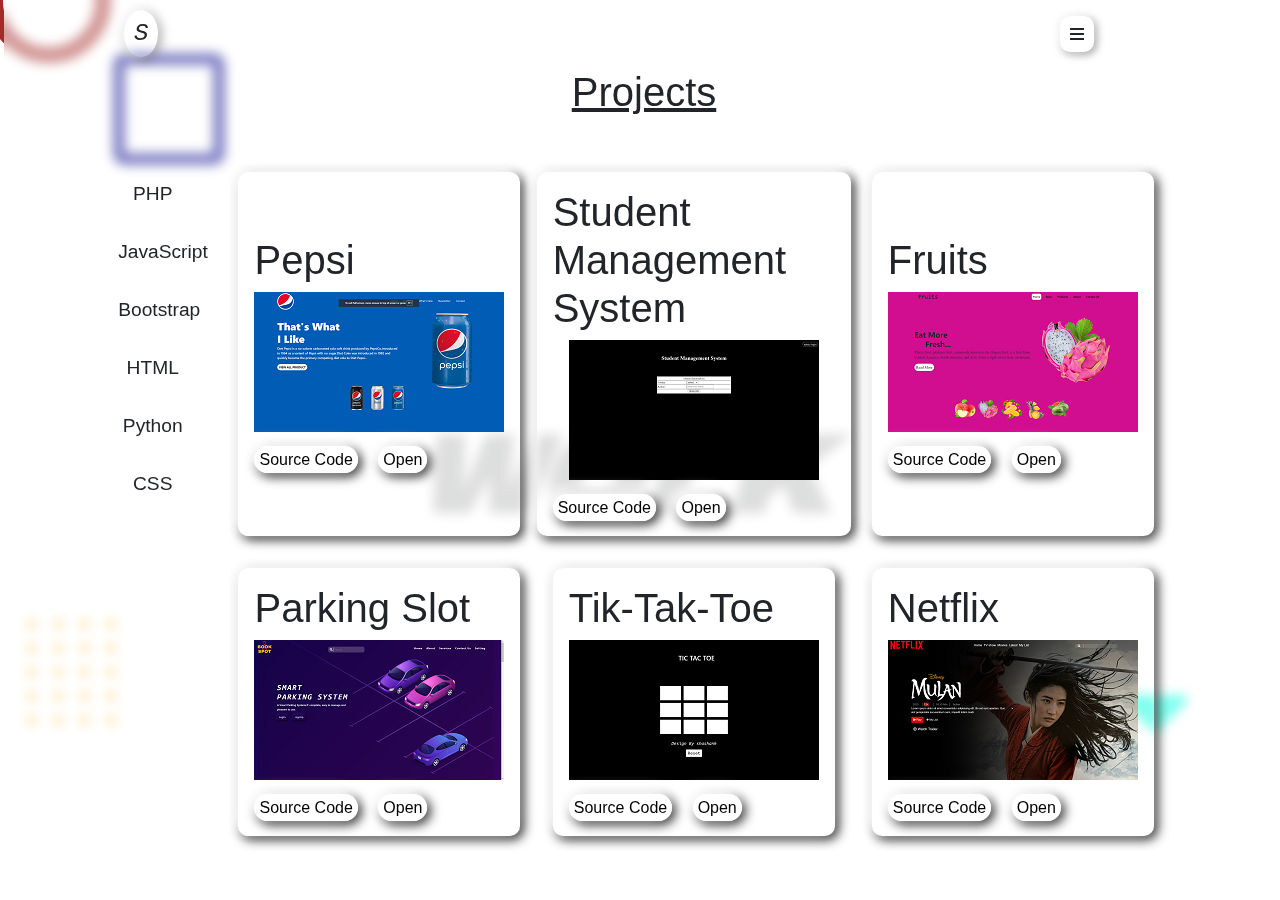
==== index.html @ 0e22748b "web pages editing" ====
<html>
<head>
    <meta charset="UTF-8">
    <meta http-equiv="X-UA-Compatible" content="IE=edge">
    <meta name="viewport" content="width=device-width, initial-scale=1.0">
    <link rel="stylesheet" href="css/all.css" type="text/css">
    <link rel="stylesheet" href="css/bootstrap.css" type="text/css">
    <link rel="stylesheet" href="css/CV.css">
    <title>Document</title>
</head>
<body class="body1" id="body">
    <div class="container-fluid">
        <div class="row Menu" id="Menubar">
            <div id="Menu-itmes">
                <div class="column" id="home"><span>Home</span></div><br>
                <div class="column" id="about"><span>About</span></div><br>
                <div class="column" id="contact"><span>Contact</span></div><br>
                <div class="column" id="portfolio"><span>Web Projects</span></div><br>
                <div class="column" id="services"><span>App Projects</span></div><br>
            </div>
        </div>
        <div class="row back-items">
            <div class="row spinner" id="spinner"><i class="fas fa-circle-notch"></i></div>
            <div class="row square"><i class="far fa-square"></i></i></div>
            <div class="dots">....<br>....<br>....<br>....<br>....<br></div>
            <div class="triangle"><i class="fas fa-caret-down"></i></div>
            <div class="row back-text" >
                <div class="col back-items-value" id="back-text">
                </div>
            </div>
        </div>
        <div class="main" id='main'>
            <div class="row header">
                    <div class="offset-1"></div>
                    <div class="col-1 mr-auto logo"><span>S</span></div>
                    <div class="col-1 Menu-bar"><span><i class="fas fa-bars"></i></span></div>
                    <div class="offset-1"></div>
            </div>
            <div class="row Details">
                <div class="offset-1"></div>
                <div class="col-md-4 img">
                       <div class="profile-img">
                           <img src="img.png" alt="Profile-image">
                       </div>
                </div>
                <div class="offset-md-2"></div>
                <div class="col-md-4 info">
                    <div class="data">
                        <h5>Hello</h5>
                        <h1>I'm Shashank</h1>
                        <h5>Web designer & Developer</h5>
                        <p id="about2"><span>More About Us</span></p><br>
                    </div>
                </div>
                <div class="offset-1"></div>
            </div>
        </div>
        <div class="about-page" id="about-page">
            <div class="row header">
                <div class="offset-1"></div>
                <div class="col-1 mr-auto logo"><span>S</span></div>
                <div class="col-1 Menu-bar"><span><i class="fas fa-bars"></i></span></div>
                <div class="offset-1"></div>
            </div>
            <div class="about-info">
                <h6>Main info</h6>
                <h1>About Me</h1>
            </div>
            <div class="row about-data">
                <div class="offset-1"></div>
                <div class="col-lg-4 img">
                       <div class="profile-img">
                           <img src="img.png" alt="Profile-image">
                       </div>
                       <div class="social-media">
                           <a href="https://www.facebook.com/shashank.saxena.330" target="_blink"><span><i class="fab fa-facebook"></span></i></a>
                           <a href="https://www.instagram.com/shsnk___/" target="_blink"><span><i class="fab fa-instagram"></i></span></a>
                           <a href="https://github.com/shashank-kumar-saxena" target="_blink"><span><i class="fab fa-github"></i></span></a>
                           <a href="https://www.linkedin.com/in/shashank-saxena-bb2161ab/" target="_blink"><span><i class="fab fa-linkedin-in"></i></span></a>
                       </div>
                </div>
                <div class="col-lg-6 info">
                    <div class="data">
                        <h5>
                            Hii! My Name is Shashank Kumar.I am a Web & app developer.
                            I'm basically Belongs to Moradabad and I'm Complete my 10th ,12th
                            for ICSC and ICS board and Complete My Graduation From CCS University
                            and Now I'm currently persuing post-graduation From AKTU University.Thankyou.
                        </h5>
                        <div class="btnclass">
                            <p id="download"><span>Download CV</span></p>
                            <p id="HireBtn"><span>Hire Me</span></p>
                        </div>
                    </div>
                </div>
                <div class="offset-1"></div>
            </div>
            <div class="row skill-edu">
                <div class="option">
                    <div class="skill" id="skill"><span>Skills</span></div>
                    <div class="Education" id="Education"><span>Education</span></div>
                </div>
                <div class="row skill-edu-data">
                    <div class="offset-1"></div>
                    <div class="col">
                    <div class="skill-data" id="skill-data">
                        <div class="html">
                            &nbsp;&nbsp;&nbsp;HTML
                            <div class="progress">
                                <span></span>
                            </div>
                        </div>
                        <div class="css">
                            &nbsp;&nbsp;&nbsp;CSS
                            <div class="progress">
                                <span id='htmlp'></span>
                            </div>
                        </div>
                        <div class="javascript">
                            &nbsp;&nbsp;&nbsp;Javascript
                            <div class="progress">
                                <span></span>
                            </div>
                        </div>
                        <div class="php">
                            &nbsp;&nbsp;&nbsp;PHP
                            <div class="progress">
                                <span></span>
                            </div>
                        </div>
                        <div class="bootstrap">
                            &nbsp;&nbsp;&nbsp;bootstrap
                            <div class="progress">
                                <span></span>
                            </div>
                        </div>
                        <div class="java">
                            &nbsp;&nbsp;&nbsp;Java
                            <div class="progress">
                                <span></span>
                            </div>
                        </div>
                        <div class="python">
                            &nbsp;&nbsp;&nbsp;python
                            <div class="progress">
                                <span></span>
                            </div></div>
                    </div>
                    <div class="edu-data" id="edu-data">
                        <div class="icsc">
                            <h6>
                                2014-2015
                            </h6>
                            <h3>Secondary School Certificate</h3>
                            <h5>Board:Indian Certificate of Secondary Education(ICSC)</h5>
                            <h5>School:Maharaja Agarsen Public School</h5>
                            <h5>City:Moradabad(244001)</h5>
                        </div>
                        <div class="empty"> </div>
                        <div class="empty"> </div>
                        <div class="isc">
                            <h6>
                                2016-2017
                            </h6>
                            <h3>Higher Secondary Certificate</h3>
                            <h5>Board:Indian School Certificate(ISC)</h5>
                            <h5>School:Maharaja Agarsen Public School</h5>
                            <h5>City:Moradabad(244001)</h5>
                        </div>
                        <div class="bca">
                            <h6>
                                2017-2020
                            </h6>
                            <h3>Bachlore's of Computer Application</h3>
                            <h5>University:Chaudhary Charan Singh</h5>
                            <h5>Institute:HR Institute of Science and Technology</h5>
                            <h5>City:Ghaziabad(201206)</h5>
                        </div>
                        <div class="empty"> </div>
                        <div class="empty"> </div>
                        <div class="mca">
                            <h6>
                                2021-2023
                            </h6>
                            <h3>Master's of Computer Application</h3>
                            <h5>University:Dr. A.P.J. Abdul Kalam Technical University</h5>
                            <h5>Institute:XYZ</h5>
                            <h5>City:Ghaziabad(201206)</h5>
                        </div>
                    </div>
                    </div>
                    <div class="offset-1"></div>
                </div>
            </div>
        </div>
        <div class="contact-page" id="contact-page">
            <div class="row header">
                <div class="offset-1"></div>
                <div class="col-1 mr-auto logo"><span>S</span></div>
                <div class="col-1 Menu-bar"><span><i class="fas fa-bars"></i></span></div>
                <div class="offset-1"></div>
            </div>
            <div class="row">
                <div class="offset-1"></div>
                <div class="col-md-10">
                    <div class="form">
                        <form action="" method='POST'>
                            <div class="form-align">
                                <div class="part-1">
                                    <div class="name">
                                        <input type="text" placeholder="Enter your Name" required>
                                        <div id="name-alert"></div>
                                    </div>
                                    <div class="email">
                                        <input type="email" placeholder="Enter your email" required>
                                        <div id="email-alert"></div>
                                    </div>
                                    <div class="phone-number">
                                        <input type="text" placeholder="Enter your Number(optional)" required>
                                        <div id="email-alert"></div>
                                    </div>
                                </div>
                                <div class="part-2">
                                    <textarea name="" placeholder="Small message (optional)"></textarea>
                                </div>
                            </div>
                            <div id="submit-btn">
                                <input type="submit" value="Hire-Me">
                            </div>
                        </form>
                    </div>
                </div>
                <div class="offset-1"></div>
            </div>
    

        </div>
        <div class="work" id="work">
            <div class="row header">
                <div class="offset-1"></div>
                <div class="col-1 mr-auto logo"><span>S</span></div>
                <div class="col-1 Menu-bar"><span><i class="fas fa-bars"></i></span></div>
                <div class="offset-1"></div>
            </div>
            <div class="row title">
                <div class="offset-1"></div>
                <div class="col"><h1 style="text-align: center"><u>Projects</u></h1></div>
                <div class="offset-1"></div>
            </div>
            <div class="row projects">
                <div class="offset-1"></div>
                <div class="col-lg-1 languages">
                    <div class="languages-name 0">PHP</div>
                    <div class="languages-name 1">JavaScript</div>
                    <div class="languages-name 2">Bootstrap</div>
                    <div class="languages-name 3">HTML</div>
                    <div class="languages-name 4">Python</div>
                    <div class="languages-name 5">CSS</div>
                </div>
                <div class="col-lg-9 projects-name">
                    <div class="projects-data">
                        <div class="project project1" id="1">
                            <h1>Pepsi</h1>
                            <div class="img"><img src="projectImg\pepsi.png" alt=""></div>
                            <a href="https://github.com/shashank-kumar-saxena/pepsi">Source Code</a>
                          <a href="https://shashank-kumar-saxena.github.io/pepsi/" class="link">Open</a>  
                        </div>
                    </div>
                        <div class="projects-data">
                            <div class="project project2" id="2">
                                <h1>Student Management System</h1>
                                <div class="img"><img src="projectImg\sms.png" alt=""></div>
                                <a href="">Source Code</a>
                          <a href="" class="link">Open</a>  
                            </div>
                        </div>
                    <div class="projects-data">
                        <div class="project project3" id="3">
                            <h1>Fruits</h1>
                            <div class="img"><img src="projectImg\fruits.png" alt=""></div>
                            <a href="">Source Code</a>
                          <a href="" class="link">Open</a>  
                        </div>
                    </div><div class="projects-data">
                        <div class="project project4" id="4">
                            <h1>Parking Slot</h1>
                            <div class="img"><img src="projectImg\Parking.png" alt=""></div>
                            <a href="">Source Code</a>
                          <a href="" class="link">Open</a>  
                        </div>
                    </div><div class="projects-data">
                        <div class="project project5" id="5">
                            <h1>Tik-Tak-Toe</h1>
                            <div class="img"><img src="projectImg\tiktaktoe.png" alt=""></div>
                            <a href="">Source Code</a>
                          <a href="" class="link">Open</a>  
                        </div>
                    </div><div class="projects-data">
                        <div class="project project6" id="6">
                            <h1>Netflix</h1>
                            <div class="img"><img src="projectImg\mulan.png" alt=""></div>
                            <a href="">Source Code</a>
                          <a href="" class="link">Open</a>  
                        </div>
                    </div><div class="projects-data">
                        <div class="project project7" id="7">
                            <h1>StarBucks</h1>
                            <div class="img"><img src="projectImg\starbuks.png" alt=""></div>
                            <a href="">Source Code</a>
                          <a href="" class="link">Open</a>  
                        </div>
                    </div><div class="projects-data">
                        <div class="project project8" id="8">
                            <h1>Quote Machine</h1>
                            <div class="img"><img src="projectImg\quotemachine.png" alt=""></div>
                            <a href="">Source Code</a>
                          <a href="" class="link">Open</a>  
                        </div>
                    </div><div class="projects-data">
                        <div class="project project9" id="9">
                            <h1>Amity</h1>
                            <div class="img"><img src="projectImg\amity.png" alt=""></div>
                            <a href="">Source Code</a>
                          <a href="" class="link">Open</a>  
                        </div>
                    </div><div class="projects-data">
                        <div class="project project10" id="10">
                            <h1>Documentation</h1>
                            <div class="img"><img src="projectImg\documentation.png" alt=""></div>
                            <a href="">Source Code</a>
                          <a href="" class="link">Open</a>  
                        </div>
                    </div>
                    <div class="projects-data">
                        <div class="project project11" id="11">
                            <h1>NVIDIA</h1>
                            <div class="img"><img src="projectImg\nvidia.png" alt=""></div>
                            <a href="">Source Code</a>
                          <a href="" class="link">Open</a>  
                        </div>
                    </div>
                    <div class="projects-data">
                        <div class="project project12" id="12">
                            <h1>Tribute</h1>
                            <div class="img"><img src="projectImg\tribute.png" alt=""></div>
                            <a href="">Source Code</a>
                          <a href="" class="link">Open</a>  
                        </div>
                    </div>
                </div>
                <div class="offset-1"></div>
            </div>
        </div>
    </div>
</body>
</html>
<script src="CV.js"></script>
---- css/CV.css ----
@import url("https://fonts.googleapis.com/css2?family=Dela+Gothic+One&display=swap");
.body1 {
  overflow-x: hidden;
  overflow-y: auto;
}

.back-text {
  position: absolute;
  min-height: 100%;
  width: 100%;
}

.spinner {
  position: absolute;
  top: -7%;
  font-size: 8em;
  color: brown;
  -webkit-animation: spinner 4s ease 0s infinite;
          animation: spinner 4s ease 0s infinite;
}

@-webkit-keyframes spinner {
  0%, 100% {
    right: 25%;
  }
  50% {
    right: 35%;
  }
}

@keyframes spinner {
  0%, 100% {
    right: 25%;
  }
  50% {
    right: 35%;
  }
}

.square {
  position: absolute;
  top: 5%;
  color: darkblue;
  left: 10%;
  font-size: 8em;
  -webkit-animation: square 3s steps(5) infinite;
          animation: square 3s steps(5) infinite;
}

@-webkit-keyframes square {
  0% {
    -webkit-transform: rotate(0deg);
            transform: rotate(0deg);
  }
  50% {
    -webkit-transform: rotate(180eg);
            transform: rotate(180eg);
  }
  100% {
    -webkit-transform: rotate(360deg);
            transform: rotate(360deg);
  }
}

@keyframes square {
  0% {
    -webkit-transform: rotate(0deg);
            transform: rotate(0deg);
  }
  50% {
    -webkit-transform: rotate(180eg);
            transform: rotate(180eg);
  }
  100% {
    -webkit-transform: rotate(360deg);
            transform: rotate(360deg);
  }
}

.back-text .back-items-value {
  display: -webkit-box;
  display: -ms-flexbox;
  display: flex;
  -webkit-box-pack: center;
      -ms-flex-pack: center;
          justify-content: center;
  -webkit-box-align: center;
      -ms-flex-align: center;
          align-items: center;
  font-size: 9em;
  font-family: Dela Gothic One;
  font-style: italic;
  opacity: .3;
  -webkit-animation-name: Home;
          animation-name: Home;
  -webkit-animation-duration: 2.5s;
          animation-duration: 2.5s;
}

@-webkit-keyframes Home {
  0% {
    left: -70%;
  }
  70% {
    left: 10%;
  }
  100% {
    left: 0;
    display: -webkit-box;
    display: flex;
    -webkit-box-pack: center;
            justify-content: center;
    -webkit-box-align: center;
            align-items: center;
  }
}

@keyframes Home {
  0% {
    left: -70%;
  }
  70% {
    left: 10%;
  }
  100% {
    left: 0;
    display: -webkit-box;
    display: -ms-flexbox;
    display: flex;
    -webkit-box-pack: center;
        -ms-flex-pack: center;
            justify-content: center;
    -webkit-box-align: center;
        -ms-flex-align: center;
            align-items: center;
  }
}

.back-text .back-items-value-other {
  display: -webkit-box;
  display: -ms-flexbox;
  display: flex;
  -webkit-box-pack: center;
      -ms-flex-pack: center;
          justify-content: center;
  -webkit-box-align: center;
      -ms-flex-align: center;
          align-items: center;
  font-size: 9em;
  font-family: Dela Gothic One;
  font-style: italic;
  opacity: .3;
  -webkit-animation-name: Home2;
          animation-name: Home2;
  -webkit-animation-duration: 2s;
          animation-duration: 2s;
}

@-webkit-keyframes Home2 {
  0% {
    left: -70%;
  }
  70% {
    left: 10%;
  }
  100% {
    left: 0;
    display: -webkit-box;
    display: flex;
    -webkit-box-pack: center;
            justify-content: center;
    -webkit-box-align: center;
            align-items: center;
  }
}

@keyframes Home2 {
  0% {
    left: -70%;
  }
  70% {
    left: 10%;
  }
  100% {
    left: 0;
    display: -webkit-box;
    display: -ms-flexbox;
    display: flex;
    -webkit-box-pack: center;
        -ms-flex-pack: center;
            justify-content: center;
    -webkit-box-align: center;
        -ms-flex-align: center;
            align-items: center;
  }
}

@media (max-width: 600px) {
  .back-text .Home {
    font-size: 6em;
  }
}

.dots {
  position: absolute;
  left: 2%;
  bottom: 20%;
  color: orange;
  line-height: .5em;
  font-size: 3em;
  letter-spacing: 13px;
  font-weight: 800;
  -webkit-animation: dot 3s linear infinite;
          animation: dot 3s linear infinite;
}

@-webkit-keyframes dot {
  0%, 100% {
    bottom: 20%;
  }
  50% {
    bottom: 30%;
  }
}

@keyframes dot {
  0%, 100% {
    bottom: 20%;
  }
  50% {
    bottom: 30%;
  }
}

.triangle {
  position: absolute;
  right: 7%;
  bottom: 15%;
  color: #00ffdd;
  font-size: 7em;
  letter-spacing: 13m;
  font-weight: 800;
  -webkit-animation: triangle 3s linear infinite;
          animation: triangle 3s linear infinite;
}

@-webkit-keyframes triangle {
  0% {
    -webkit-transform: rotate(0deg);
            transform: rotate(0deg);
  }
  100% {
    -webkit-transform: rotate(360deg);
            transform: rotate(360deg);
  }
}

@keyframes triangle {
  0% {
    -webkit-transform: rotate(0deg);
            transform: rotate(0deg);
  }
  100% {
    -webkit-transform: rotate(360deg);
            transform: rotate(360deg);
  }
}

.Menu {
  visibility: hidden;
  opacity: 0;
  position: absolute;
  z-index: 100;
  width: 100%;
  height: 100%;
  display: -webkit-box;
  display: -ms-flexbox;
  display: flex;
  -webkit-transition: 1s;
  transition: 1s;
  -webkit-box-pack: center;
      -ms-flex-pack: center;
          justify-content: center;
  -ms-flex-line-pack: center;
      align-content: center;
}

.Menuvisible {
  visibility: visible;
  opacity: 1;
  position: absolute;
  z-index: 100;
  width: 100%;
  height: 100%;
  background: white;
  display: -webkit-box;
  display: -ms-flexbox;
  display: flex;
  -webkit-transition: 1s;
  transition: 1s;
  -webkit-box-pack: center;
      -ms-flex-pack: center;
          justify-content: center;
  -ms-flex-line-pack: center;
      align-content: center;
}

#Menu-itmes {
  display: -ms-grid;
  display: grid;
  justify-items: center;
  -webkit-box-align: center;
      -ms-flex-align: center;
          align-items: center;
}

#Menu-itmes .column {
  display: -ms-grid;
  display: grid;
  justify-items: center;
  -webkit-box-align: center;
      -ms-flex-align: center;
          align-items: center;
  padding: 10px;
  border-radius: 10px;
  width: -webkit-fit-content;
  width: -moz-fit-content;
  width: fit-content;
  -webkit-box-shadow: -3px -3px 12px rgba(255, 255, 255, 0.9), -2px -2px 15px rgba(255, 255, 255, 0.5), inset 2px 2px 8px rgba(255, 255, 255, 0.5), 2px 2px 12px rgba(0, 0, 0, 0.5);
          box-shadow: -3px -3px 12px rgba(255, 255, 255, 0.9), -2px -2px 15px rgba(255, 255, 255, 0.5), inset 2px 2px 8px rgba(255, 255, 255, 0.5), 2px 2px 12px rgba(0, 0, 0, 0.5);
}

#Menu-itmes .column:hover {
  -webkit-box-shadow: inset -3px -3px 8px rgba(255, 255, 255, 0.5), -2px -2px 12px rgba(255, 255, 255, 0.5), 2px 2px 8px rgba(255, 255, 255, 0.1), inset 2px 2px 12px rgba(0, 0, 0, 0.3);
          box-shadow: inset -3px -3px 8px rgba(255, 255, 255, 0.5), -2px -2px 12px rgba(255, 255, 255, 0.5), 2px 2px 8px rgba(255, 255, 255, 0.1), inset 2px 2px 12px rgba(0, 0, 0, 0.3);
}

#Menu-itmes .column:hover span {
  display: inline-block;
  -webkit-transform: scale(0.88);
          transform: scale(0.88);
}

.main {
  position: absolute;
  z-index: 2;
  margin-left: 0%;
  width: 100%;
  height: 100%;
  background-color: rgba(255, 255, 255, 0.5);
  -webkit-backdrop-filter: blur(6px);
          backdrop-filter: blur(6px);
}

.header {
  position: relative;
  width: 100%;
  padding: 1em;
}

.logo span {
  font-family: monospace;
  font-style: oblique;
  background-color: none;
  border-radius: 50%;
  -webkit-box-shadow: -3px -3px 12px rgba(255, 255, 255, 0.9), -2px -2px 15px rgba(255, 255, 255, 0.5), inset 2px 2px 8px rgba(255, 255, 255, 0.5), 2px 2px 12px rgba(0, 0, 0, 0.5);
          box-shadow: -3px -3px 12px rgba(255, 255, 255, 0.9), -2px -2px 15px rgba(255, 255, 255, 0.5), inset 2px 2px 8px rgba(255, 255, 255, 0.5), 2px 2px 12px rgba(0, 0, 0, 0.5);
  font-size: 1.5em;
  width: -webkit-fit-content;
  width: -moz-fit-content;
  width: fit-content;
  padding: 10px;
  margin: 0;
}

.Menu-bar i {
  background: none;
  padding: 10px;
  border-radius: 10px;
  width: -webkit-fit-content;
  width: -moz-fit-content;
  width: fit-content;
  text-decoration: none;
  text-transform: capitalize;
  -webkit-box-shadow: -3px -3px 12px rgba(255, 255, 255, 0.9), -2px -2px 15px rgba(255, 255, 255, 0.5), inset 2px 2px 8px rgba(255, 255, 255, 0.5), 2px 2px 8px rgba(0, 0, 0, 0.5);
          box-shadow: -3px -3px 12px rgba(255, 255, 255, 0.9), -2px -2px 15px rgba(255, 255, 255, 0.5), inset 2px 2px 8px rgba(255, 255, 255, 0.5), 2px 2px 8px rgba(0, 0, 0, 0.5);
  display: -webkit-box;
  display: -ms-flexbox;
  display: flex;
  -webkit-box-pack: center;
      -ms-flex-pack: center;
          justify-content: center;
  -webkit-box-align: center;
      -ms-flex-align: center;
          align-items: center;
}

.Menu-bar i:hover {
  -webkit-box-shadow: inset -3px -3px 8px rgba(255, 255, 255, 0.5), -2px -2px 12px rgba(255, 255, 255, 0.5), 2px 2px 8px rgba(255, 255, 255, 0.1), inset 2px 2px 12px rgba(0, 0, 0, 0.3);
          box-shadow: inset -3px -3px 8px rgba(255, 255, 255, 0.5), -2px -2px 12px rgba(255, 255, 255, 0.5), 2px 2px 8px rgba(255, 255, 255, 0.1), inset 2px 2px 12px rgba(0, 0, 0, 0.3);
}

.Menu-bar i:hover span {
  display: inline-block;
  -webkit-transform: scale(0.88);
          transform: scale(0.88);
}

.Details {
  display: -webkit-box;
  display: -ms-flexbox;
  display: flex;
  -webkit-box-orient: horizontal;
  -webkit-box-direction: reverse;
      -ms-flex-direction: row-reverse;
          flex-direction: row-reverse;
  -webkit-box-align: center;
      -ms-flex-align: center;
          align-items: center;
  width: 100%;
  height: 80vh;
}

.img {
  display: -webkit-box;
  display: -ms-flexbox;
  display: flex;
  -webkit-box-pack: center;
      -ms-flex-pack: center;
          justify-content: center;
  -webkit-box-align: center;
      -ms-flex-align: center;
          align-items: center;
}

.profile-img {
  border-radius: 15%;
  -webkit-box-shadow: -7px -7px 12px rgba(255, 255, 255, 0.5), -5px -5px 15px rgba(255, 255, 255, 0.5), inset 5px 5px 12px rgba(255, 255, 255, 0.5), 2px 2px 15px rgba(0, 0, 0, 0.4);
          box-shadow: -7px -7px 12px rgba(255, 255, 255, 0.5), -5px -5px 15px rgba(255, 255, 255, 0.5), inset 5px 5px 12px rgba(255, 255, 255, 0.5), 2px 2px 15px rgba(0, 0, 0, 0.4);
  overflow: hidden;
}

.profile-img img {
  max-width: auto;
  height: 100%;
}

@media (max-width: 768px) {
  .data {
    margin: 4em 0em 4em 2em;
    display: -webkit-box;
    display: -ms-flexbox;
    display: flex;
    -webkit-box-orient: vertical;
    -webkit-box-direction: normal;
        -ms-flex-direction: column;
            flex-direction: column;
    -webkit-box-pack: center;
        -ms-flex-pack: center;
            justify-content: center;
    -webkit-box-align: center;
        -ms-flex-align: center;
            align-items: center;
  }
}

.data h5 {
  margin-bottom: 1em;
  opacity: .5;
}

.data h1 {
  font-family: cursive;
  font-size: 3em;
  font-style: italic;
}

.data p {
  padding: 10px;
  width: -webkit-fit-content;
  width: -moz-fit-content;
  width: fit-content;
  font-family: cursive;
  text-decoration: none;
  font-weight: 500;
  background: white;
  border-radius: 10px;
  -webkit-box-shadow: -3px -3px 12px rgba(255, 255, 255, 0.9), -2px -2px 12px rgba(255, 255, 255, 0.9), inset 2px 2px 8px rgba(255, 255, 255, 0.3), 2px 2px 12px black;
          box-shadow: -3px -3px 12px rgba(255, 255, 255, 0.9), -2px -2px 12px rgba(255, 255, 255, 0.9), inset 2px 2px 8px rgba(255, 255, 255, 0.3), 2px 2px 12px black;
}

.data p:hover {
  -webkit-box-shadow: inset -3px -3px 8px rgba(255, 255, 255, 0.5), -2px -2px 12px rgba(255, 255, 255, 0.5), 2px 2px 8px rgba(255, 255, 255, 0.1), 2px 2px 12px rgba(0, 0, 0, 0.3);
          box-shadow: inset -3px -3px 8px rgba(255, 255, 255, 0.5), -2px -2px 12px rgba(255, 255, 255, 0.5), 2px 2px 8px rgba(255, 255, 255, 0.1), 2px 2px 12px rgba(0, 0, 0, 0.3);
}

.data p:hover span {
  display: inline-block;
  -webkit-transform: scale(0.93);
          transform: scale(0.93);
}

.about-page {
  position: absolute;
  z-index: 2;
  margin-left: -11px;
  width: 100%;
  height: 100%;
  background-color: rgba(255, 255, 255, 0.5);
  -webkit-backdrop-filter: blur(6px);
          backdrop-filter: blur(6px);
}

.about-page .about-info {
  text-align: center;
  padding-left: 1.1em;
}

.about-page .about-info h1 {
  font-family: monospace;
  font-weight: 600;
  letter-spacing: .2em;
}

.about-data {
  display: -webkit-box;
  display: -ms-flexbox;
  display: flex;
  -webkit-box-align: center;
      -ms-flex-align: center;
          align-items: center;
}

.about-data .data h5 {
  text-align: justify;
  word-spacing: .5em;
  padding-top: 2em;
  opacity: 1;
  font-style: oblique;
}

@media (max-width: 996px) {
  .about-data .data {
    margin: 2em;
  }
}

.btnclass {
  display: -webkit-box;
  display: -ms-flexbox;
  display: flex;
  -webkit-box-pack: start;
      -ms-flex-pack: start;
          justify-content: flex-start;
}

.btnclass p {
  margin-right: 2em;
}

.social-media {
  position: absolute;
  -webkit-transform: translateY(240px);
          transform: translateY(240px);
}

.social-media a {
  font-size: 2em;
  margin: 0px 10px 0px 10px;
  color: black;
  background: none;
  border-radius: 10px;
  padding: 0px 5px 0px 5px;
  -webkit-box-shadow: -5px -5px 12px rgba(255, 255, 255, 0.9), -2px -2px 12px rgba(255, 255, 255, 0.5), inset 2px 2px 8px rgba(255, 255, 255, 0.6), 3px 3px 12px black;
          box-shadow: -5px -5px 12px rgba(255, 255, 255, 0.9), -2px -2px 12px rgba(255, 255, 255, 0.5), inset 2px 2px 8px rgba(255, 255, 255, 0.6), 3px 3px 12px black;
}

.social-media a:hover {
  -webkit-box-shadow: inset -5px -5px 12px rgba(255, 255, 255, 0.9), -2px -2px 12px rgba(255, 255, 255, 0.5), 2px 2px 8px white, inset 2px 2px 12px black;
          box-shadow: inset -5px -5px 12px rgba(255, 255, 255, 0.9), -2px -2px 12px rgba(255, 255, 255, 0.5), 2px 2px 8px white, inset 2px 2px 12px black;
}

.social-media a:hover span {
  display: inline-block;
  -webkit-transform: scale(0.93);
          transform: scale(0.93);
}

.skill-edu {
  position: relative;
  top: 5em;
  padding: 1em;
  display: -webkit-box;
  display: -ms-flexbox;
  display: flex;
  -webkit-box-pack: center;
      -ms-flex-pack: center;
          justify-content: center;
}

.skill-edu .option {
  display: -webkit-box;
  display: -ms-flexbox;
  display: flex;
}

.skill-edu .option div {
  margin: 5px 10px 5px 10px;
  font-size: 1em;
  opacity: .7;
  font-weight: 500;
  padding: 5px 10px;
}

.skill-edu .option .skill {
  border-radius: 20px;
  background: none;
  -webkit-box-shadow: -5px -5px 12px white, -3px -3px 12px rgba(255, 255, 255, 0.6), inset 2px 2px 8px rgba(255, 255, 255, 0.9), 2px 2px 8px rgba(0, 0, 0, 0.6);
          box-shadow: -5px -5px 12px white, -3px -3px 12px rgba(255, 255, 255, 0.6), inset 2px 2px 8px rgba(255, 255, 255, 0.9), 2px 2px 8px rgba(0, 0, 0, 0.6);
}

.skill-edu .option .skillactive {
  -webkit-box-shadow: inset -5px -5px 12px white, -3px -3px 12px white, 2px 2px 8px rgba(0, 0, 0, 0.2), inset 2px 2px 8px rgba(0, 0, 0, 0.5);
          box-shadow: inset -5px -5px 12px white, -3px -3px 12px white, 2px 2px 8px rgba(0, 0, 0, 0.2), inset 2px 2px 8px rgba(0, 0, 0, 0.5);
}

.skill-edu .option .skillactive span {
  display: inline-block;
  -webkit-transform: scale(0.93);
          transform: scale(0.93);
}

.skill-edu-data {
  position: relative;
  background-color: aqua;
  width: 100%;
  top: 1em;
  display: -webkit-box;
  display: -ms-flexbox;
  display: flex;
  -webkit-box-pack: center;
      -ms-flex-pack: center;
          justify-content: center;
}

.skill-data {
  position: absolute;
  width: 100%;
  display: -ms-grid;
  display: grid;
  -ms-grid-columns: 50% 50%;
      grid-template-columns: 50% 50%;
  padding: 1em 0 1em 0;
}

.skill-data div {
  font-weight: 700;
  padding: 1em;
  margin: 1em;
  border-radius: 25px;
  -webkit-box-shadow: -5px -5px 12px white, -2px -2px 8px rgba(255, 255, 255, 0.6), inset 6px 6px 8px white, 2px 2px 12px black;
          box-shadow: -5px -5px 12px white, -2px -2px 8px rgba(255, 255, 255, 0.6), inset 6px 6px 8px white, 2px 2px 12px black;
}

.skill-data div .progress {
  background: none;
  border-radius: 20px;
  padding: 3px;
  border: none;
  -webkit-box-shadow: -5px -5px 12px white, -3px -3px 12px rgba(255, 255, 255, 0.6), inset 2px 2px 8px rgba(255, 255, 255, 0.5), 2px 2px 8px rgba(0, 0, 0, 0.6);
          box-shadow: -5px -5px 12px white, -3px -3px 12px rgba(255, 255, 255, 0.6), inset 2px 2px 8px rgba(255, 255, 255, 0.5), 2px 2px 8px rgba(0, 0, 0, 0.6);
}

.skill-data div .progress span {
  width: 70%;
  margin-top: 2px;
  height: 50%;
  border-radius: 50px;
  background: black;
  opacity: .5;
}

.skill-data div .progress span::after {
  position: absolute;
  -webkit-transform: translateY(-15px);
          transform: translateY(-15px);
  content: "70%";
}

.skill-data .css .progress span {
  width: 60%;
}

.skill-data .css .progress span::after {
  position: absolute;
  -webkit-transform: translateY(-15px);
          transform: translateY(-15px);
  content: "60%";
}

.skill-data .javascript .progress span {
  width: 75%;
}

.skill-data .javascript .progress span::after {
  position: absolute;
  -webkit-transform: translateY(-15px);
          transform: translateY(-15px);
  content: "75%";
}

.skill-data .php .progress span {
  width: 85%;
}

.skill-data .php .progress span::after {
  position: absolute;
  -webkit-transform: translateY(-15px);
          transform: translateY(-15px);
  content: "85%";
}

.skill-data .bootstrap .progress span {
  width: 50%;
}

.skill-data .bootstrap .progress span::after {
  position: absolute;
  -webkit-transform: translateY(-15px);
          transform: translateY(-15px);
  content: "50%";
}

.skill-data .java .progress span {
  width: 90%;
}

.skill-data .java .progress span::after {
  position: absolute;
  -webkit-transform: translateY(-15px);
          transform: translateY(-15px);
  content: "90%";
}

.skill-data .python .progress span {
  width: 70%;
}

.skill-data .python .progress span::after {
  position: absolute;
  -webkit-transform: translateY(-11px);
          transform: translateY(-11px);
  content: "70%";
}

.edu-data {
  position: absolute;
  width: 100%;
  padding: 1em 0 1em 0;
  display: -ms-grid;
  display: grid;
  -ms-grid-columns: 50% 50%;
      grid-template-columns: 50% 50%;
}

.edu-data div {
  text-align: right;
  padding: 1em;
  margin: .5em;
  border-radius: 25px;
  -webkit-box-shadow: -5px -5px 12px white, -3px -3px 12px rgba(255, 255, 255, 0.6), inset 2px 2px 8px rgba(255, 255, 255, 0.5), 2px 2px 12px rgba(0, 0, 0, 0.6);
          box-shadow: -5px -5px 12px white, -3px -3px 12px rgba(255, 255, 255, 0.6), inset 2px 2px 8px rgba(255, 255, 255, 0.5), 2px 2px 12px rgba(0, 0, 0, 0.6);
}

.edu-data div h6 {
  color: salmon;
}

.edu-data div h3 {
  font-size: 1.5em;
}

.edu-data div h5 {
  font-size: 1em;
  opacity: .7;
}

.edu-data .empty {
  opacity: 0;
}

.contact-page {
  position: absolute;
  width: 100%;
  height: 100%;
  background-color: rbga(255, 255, 255, 0.5);
  -webkit-backdrop-filter: blur(5px);
          backdrop-filter: blur(5px);
  margin-left: -11px;
}

.form-align {
  display: -webkit-box;
  display: -ms-flexbox;
  display: flex;
}

.form-align .part-1 {
  width: 50%;
  margin: 1em;
}

.form-align .part-1 div {
  margin: 1em;
}

.form-align .part-1 div input {
  width: 100%;
  border: none;
  outline: none;
  text-align: left;
  padding: 1em;
  margin: .5em;
  border-radius: 25px;
  -webkit-box-shadow: -5px -5px 12px white, -3px -3px 12px rgba(255, 255, 255, 0.6), inset 2px 2px 8px rgba(255, 255, 255, 0.5), 2px 2px 12px rgba(0, 0, 0, 0.6);
          box-shadow: -5px -5px 12px white, -3px -3px 12px rgba(255, 255, 255, 0.6), inset 2px 2px 8px rgba(255, 255, 255, 0.5), 2px 2px 12px rgba(0, 0, 0, 0.6);
}

.form-align .part-1 div input:hover {
  -webkit-box-shadow: inset -3px -3px 8px rgba(255, 255, 255, 0.5), -2px -2px 12px rgba(255, 255, 255, 0.5), 2px 2px 8px rgba(255, 255, 255, 0.1), inset 2px 2px 12px rgba(0, 0, 0, 0.3);
          box-shadow: inset -3px -3px 8px rgba(255, 255, 255, 0.5), -2px -2px 12px rgba(255, 255, 255, 0.5), 2px 2px 8px rgba(255, 255, 255, 0.1), inset 2px 2px 12px rgba(0, 0, 0, 0.3);
  display: inline;
  -webkit-transform: scale(0.98);
          transform: scale(0.98);
}

.form-align .part-2 {
  margin: 1em;
  width: 50%;
}

.form-align .part-2 textarea {
  width: 100%;
  height: 90%;
  border: none;
  outline: none;
  text-align: left;
  padding: 1em;
  margin: .5em;
  border-radius: 25px;
  -webkit-box-shadow: -5px -5px 12px white, -3px -3px 12px rgba(255, 255, 255, 0.6), inset 2px 2px 8px rgba(255, 255, 255, 0.5), 2px 2px 12px rgba(0, 0, 0, 0.6);
          box-shadow: -5px -5px 12px white, -3px -3px 12px rgba(255, 255, 255, 0.6), inset 2px 2px 8px rgba(255, 255, 255, 0.5), 2px 2px 12px rgba(0, 0, 0, 0.6);
}

.form-align .part-2 textarea:hover {
  -webkit-box-shadow: inset -3px -3px 8px rgba(255, 255, 255, 0.5), -2px -2px 12px rgba(255, 255, 255, 0.5), 2px 2px 8px rgba(255, 255, 255, 0.1), inset 2px 2px 12px rgba(0, 0, 0, 0.3);
          box-shadow: inset -3px -3px 8px rgba(255, 255, 255, 0.5), -2px -2px 12px rgba(255, 255, 255, 0.5), 2px 2px 8px rgba(255, 255, 255, 0.1), inset 2px 2px 12px rgba(0, 0, 0, 0.3);
  display: inline;
  -webkit-transform: scale(0.98);
          transform: scale(0.98);
}

#submit-btn {
  margin: 1em;
  width: 100%;
  display: -webkit-box;
  display: -ms-flexbox;
  display: flex;
  -webkit-box-pack: center;
      -ms-flex-pack: center;
          justify-content: center;
}

#submit-btn input {
  width: 20%;
  height: 90%;
  border: none;
  outline: none;
  background: white;
  text-align: Center;
  padding: 1em;
  margin: .5em;
  border-radius: 25px;
  -webkit-box-shadow: -5px -5px 12px white, -3px -3px 12px rgba(255, 255, 255, 0.6), inset 2px 2px 8px rgba(255, 255, 255, 0.5), 2px 2px 12px rgba(0, 0, 0, 0.6);
          box-shadow: -5px -5px 12px white, -3px -3px 12px rgba(255, 255, 255, 0.6), inset 2px 2px 8px rgba(255, 255, 255, 0.5), 2px 2px 12px rgba(0, 0, 0, 0.6);
}

#submit-btn input:hover {
  -webkit-box-shadow: inset -3px -3px 8px rgba(255, 255, 255, 0.5), -2px -2px 12px rgba(255, 255, 255, 0.5), 2px 2px 8px rgba(255, 255, 255, 0.1), inset 2px 2px 12px rgba(0, 0, 0, 0.3);
          box-shadow: inset -3px -3px 8px rgba(255, 255, 255, 0.5), -2px -2px 12px rgba(255, 255, 255, 0.5), 2px 2px 8px rgba(255, 255, 255, 0.1), inset 2px 2px 12px rgba(0, 0, 0, 0.3);
  display: inline;
  -webkit-transform: scale(0.98);
          transform: scale(0.98);
}

@media (max-width: 768px) {
  .form-align {
    display: -webkit-box;
    display: -ms-flexbox;
    display: flex;
    -webkit-box-orient: vertical;
    -webkit-box-direction: normal;
        -ms-flex-direction: column;
            flex-direction: column;
    margin: 1em;
  }
  .form-align .part-1 {
    width: 90%;
  }
  .form-align .part-2 {
    margin: 1em;
    width: 90%;
  }
}

.work {
  position: absolute;
  width: 100%;
  min-height: 100vh;
  margin-left: -11px;
  background-color: rgba(255, 255, 255, 0.5);
  -webkit-backdrop-filter: blur(6px);
          backdrop-filter: blur(6px);
  z-index: 2;
}

.work .projects {
  margin-top: 2em;
}

.work .projects .languages .languages-name {
  margin: 1em 0em 1em 0em;
  text-align: center;
  padding: 5px;
  border-radius: 10px;
  font-size: 1.2em;
  font-weight: 500;
}

.work .projects .languages .languages-name-style {
  -webkit-transition: 1s;
  transition: 1s;
  background-color: black;
  color: white;
  margin: 1em 0em 1em 0em;
  padding: 5px;
}

.work .projects .projects-name {
  padding-top: 1em;
  height: 78vh;
  overflow-y: auto;
  display: -ms-grid;
  display: grid;
  -ms-grid-columns: 33% 33% 34%;
      grid-template-columns: 33% 33% 34%;
  justify-items: center;
}

.work .projects .projects-name .projects-data {
  width: -webkit-fit-content;
  width: -moz-fit-content;
  width: fit-content;
  padding: 1em;
  display: -ms-grid;
  display: grid;
  -webkit-box-align: center;
      -ms-flex-align: center;
          align-items: center;
  margin-bottom: 2em;
  border-radius: 10px;
  -webkit-box-shadow: -5px -5px 12px rgba(255, 255, 255, 0.9), -2px -2px 12px rgba(255, 255, 255, 0.5), inset 2px 2px 8px rgba(255, 255, 255, 0.6), 3px 3px 12px black;
          box-shadow: -5px -5px 12px rgba(255, 255, 255, 0.9), -2px -2px 12px rgba(255, 255, 255, 0.5), inset 2px 2px 8px rgba(255, 255, 255, 0.6), 3px 3px 12px black;
}

.work .projects .projects-name .projects-data .project .img {
  margin-bottom: 1em;
}

.work .projects .projects-name .projects-data .project a {
  color: black;
  padding: 5px;
  background-color: white;
  margin-right: 1em;
  text-decoration: none;
  border-radius: 15px;
  -webkit-box-shadow: -5px -5px 12px rgba(255, 255, 255, 0.9), -2px -2px 12px rgba(255, 255, 255, 0.5), inset 2px 2px 8px rgba(255, 255, 255, 0.6), 3px 3px 12px black;
          box-shadow: -5px -5px 12px rgba(255, 255, 255, 0.9), -2px -2px 12px rgba(255, 255, 255, 0.5), inset 2px 2px 8px rgba(255, 255, 255, 0.6), 3px 3px 12px black;
}

.work .projects .projects-name .projects-data .source-code {
  margin-right: 10px;
}

@media (max-width: 1250px) {
  .work .projects .projects-name {
    display: -ms-grid;
    display: grid;
    -ms-grid-columns: 50% 50%;
        grid-template-columns: 50% 50%;
  }
}

@media (max-width: 800px) {
  .work .projects .projects-name {
    display: -ms-grid;
    display: grid;
    -ms-grid-columns: 100%;
        grid-template-columns: 100%;
  }
}

@media (max-width: 992px) {
  .work .projects {
    display: -webkit-box;
    display: -ms-flexbox;
    display: flex;
    -webkit-box-orient: vertical;
    -webkit-box-direction: normal;
        -ms-flex-direction: column;
            flex-direction: column;
    -webkit-box-pack: center;
        -ms-flex-pack: center;
            justify-content: center;
    -webkit-box-align: center;
        -ms-flex-align: center;
            align-items: center;
  }
  .work .projects .languages {
    display: -webkit-box;
    display: -ms-flexbox;
    display: flex;
    -webkit-box-pack: center;
        -ms-flex-pack: center;
            justify-content: center;
    -webkit-box-align: center;
        -ms-flex-align: center;
            align-items: center;
  }
  .work .projects .languages .languages-name {
    margin-right: 1em;
    padding: 10px;
  }
}

@media (max-width: 600px) {
  .work .projects .languages {
    display: -ms-grid;
    display: grid;
    -ms-grid-columns: 50% 50%;
        grid-template-columns: 50% 50%;
    -webkit-box-align: center;
        -ms-flex-align: center;
            align-items: center;
    justify-items: center;
    margin-top: -3em;
  }
  .work .projects .languages .languages-name {
    position: relative;
    margin: 1em 0em 1em 0em;
    padding: 10px;
  }
}
/*# sourceMappingURL=CV.css.map */
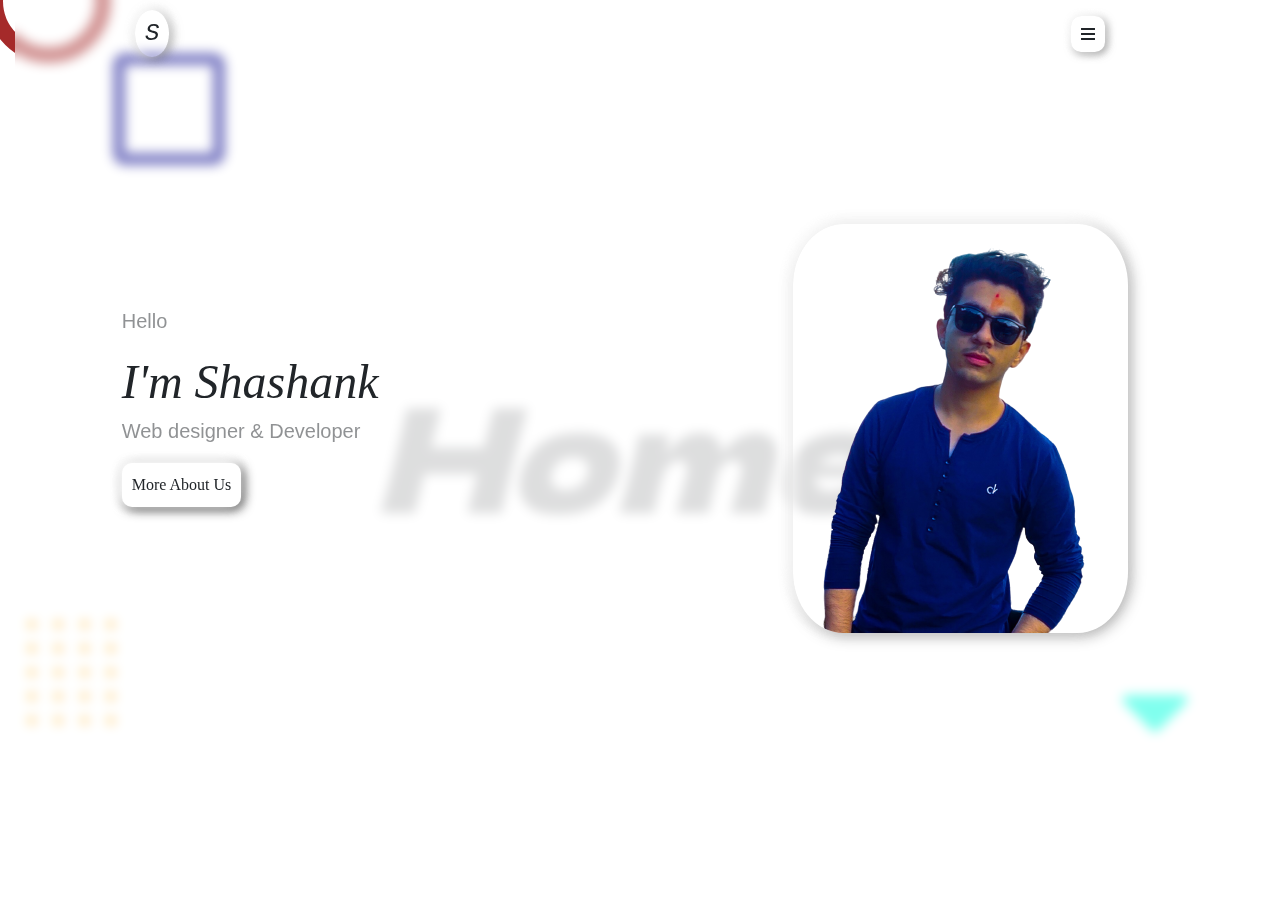
==== commit b09aaa11: "Update" ====
--- a/index.html
+++ b/index.html
@@ -1,4 +1,5 @@
 <html>
+
 <head>
     <meta charset="UTF-8">
     <meta http-equiv="X-UA-Compatible" content="IE=edge">
@@ -8,6 +9,7 @@
     <link rel="stylesheet" href="css/CV.css">
     <title>Document</title>
 </head>
+
 <body class="body1" id="body">
     <div class="container-fluid">
         <div class="row Menu" id="Menubar">
@@ -24,24 +26,24 @@
             <div class="row square"><i class="far fa-square"></i></i></div>
             <div class="dots">....<br>....<br>....<br>....<br>....<br></div>
             <div class="triangle"><i class="fas fa-caret-down"></i></div>
-            <div class="row back-text" >
+            <div class="row back-text">
                 <div class="col back-items-value" id="back-text">
                 </div>
             </div>
         </div>
         <div class="main" id='main'>
             <div class="row header">
-                    <div class="offset-1"></div>
-                    <div class="col-1 mr-auto logo"><span>S</span></div>
-                    <div class="col-1 Menu-bar"><span><i class="fas fa-bars"></i></span></div>
-                    <div class="offset-1"></div>
+                <div class="offset-1"></div>
+                <div class="col-1 mr-auto logo"><span>S</span></div>
+                <div class="col-1 Menu-bar"><span><i class="fas fa-bars"></i></span></div>
+                <div class="offset-1"></div>
             </div>
             <div class="row Details">
                 <div class="offset-1"></div>
                 <div class="col-md-4 img">
-                       <div class="profile-img">
-                           <img src="img.png" alt="Profile-image">
-                       </div>
+                    <div class="profile-img">
+                        <img src="img.png" alt="Profile-image">
+                    </div>
                 </div>
                 <div class="offset-md-2"></div>
                 <div class="col-md-4 info">
@@ -69,15 +71,19 @@
             <div class="row about-data">
                 <div class="offset-1"></div>
                 <div class="col-lg-4 img">
-                       <div class="profile-img">
-                           <img src="img.png" alt="Profile-image">
-                       </div>
-                       <div class="social-media">
-                           <a href="https://www.facebook.com/shashank.saxena.330" target="_blink"><span><i class="fab fa-facebook"></span></i></a>
-                           <a href="https://www.instagram.com/shsnk___/" target="_blink"><span><i class="fab fa-instagram"></i></span></a>
-                           <a href="https://github.com/shashank-kumar-saxena" target="_blink"><span><i class="fab fa-github"></i></span></a>
-                           <a href="https://www.linkedin.com/in/shashank-saxena-bb2161ab/" target="_blink"><span><i class="fab fa-linkedin-in"></i></span></a>
-                       </div>
+                    <div class="profile-img">
+                        <img src="img.png" alt="Profile-image">
+                    </div>
+                    <div class="social-media">
+                        <a href="https://www.facebook.com/shashank.saxena.330" target="_blink"><span><i
+                                    class="fab fa-facebook"></span></i></a>
+                        <a href="https://www.instagram.com/shsnk___/" target="_blink"><span><i
+                                    class="fab fa-instagram"></i></span></a>
+                        <a href="https://github.com/shashank-kumar-saxena" target="_blink"><span><i
+                                    class="fab fa-github"></i></span></a>
+                        <a href="https://www.linkedin.com/in/shashank-saxena-bb2161ab/" target="_blink"><span><i
+                                    class="fab fa-linkedin-in"></i></span></a>
+                    </div>
                 </div>
                 <div class="col-lg-6 info">
                     <div class="data">
@@ -103,91 +109,92 @@
                 <div class="row skill-edu-data">
                     <div class="offset-1"></div>
                     <div class="col">
-                    <div class="skill-data" id="skill-data">
-                        <div class="html">
-                            &nbsp;&nbsp;&nbsp;HTML
-                            <div class="progress">
-                                <span></span>
-                            </div>
-                        </div>
-                        <div class="css">
-                            &nbsp;&nbsp;&nbsp;CSS
-                            <div class="progress">
-                                <span id='htmlp'></span>
-                            </div>
-                        </div>
-                        <div class="javascript">
-                            &nbsp;&nbsp;&nbsp;Javascript
-                            <div class="progress">
-                                <span></span>
-                            </div>
-                        </div>
-                        <div class="php">
-                            &nbsp;&nbsp;&nbsp;PHP
-                            <div class="progress">
-                                <span></span>
-                            </div>
-                        </div>
-                        <div class="bootstrap">
-                            &nbsp;&nbsp;&nbsp;bootstrap
-                            <div class="progress">
-                                <span></span>
-                            </div>
-                        </div>
-                        <div class="java">
-                            &nbsp;&nbsp;&nbsp;Java
-                            <div class="progress">
-                                <span></span>
-                            </div>
-                        </div>
-                        <div class="python">
-                            &nbsp;&nbsp;&nbsp;python
-                            <div class="progress">
-                                <span></span>
-                            </div></div>
-                    </div>
-                    <div class="edu-data" id="edu-data">
-                        <div class="icsc">
-                            <h6>
-                                2014-2015
-                            </h6>
-                            <h3>Secondary School Certificate</h3>
-                            <h5>Board:Indian Certificate of Secondary Education(ICSC)</h5>
-                            <h5>School:Maharaja Agarsen Public School</h5>
-                            <h5>City:Moradabad(244001)</h5>
-                        </div>
-                        <div class="empty"> </div>
-                        <div class="empty"> </div>
-                        <div class="isc">
-                            <h6>
-                                2016-2017
-                            </h6>
-                            <h3>Higher Secondary Certificate</h3>
-                            <h5>Board:Indian School Certificate(ISC)</h5>
-                            <h5>School:Maharaja Agarsen Public School</h5>
-                            <h5>City:Moradabad(244001)</h5>
-                        </div>
-                        <div class="bca">
-                            <h6>
-                                2017-2020
-                            </h6>
-                            <h3>Bachlore's of Computer Application</h3>
-                            <h5>University:Chaudhary Charan Singh</h5>
-                            <h5>Institute:HR Institute of Science and Technology</h5>
-                            <h5>City:Ghaziabad(201206)</h5>
-                        </div>
-                        <div class="empty"> </div>
-                        <div class="empty"> </div>
-                        <div class="mca">
-                            <h6>
-                                2021-2023
-                            </h6>
-                            <h3>Master's of Computer Application</h3>
-                            <h5>University:Dr. A.P.J. Abdul Kalam Technical University</h5>
-                            <h5>Institute:XYZ</h5>
-                            <h5>City:Ghaziabad(201206)</h5>
-                        </div>
-                    </div>
+                        <div class="skill-data" id="skill-data">
+                            <div class="html">
+                                &nbsp;&nbsp;&nbsp;HTML
+                                <div class="progress">
+                                    <span></span>
+                                </div>
+                            </div>
+                            <div class="css">
+                                &nbsp;&nbsp;&nbsp;CSS
+                                <div class="progress">
+                                    <span id='htmlp'></span>
+                                </div>
+                            </div>
+                            <div class="javascript">
+                                &nbsp;&nbsp;&nbsp;Javascript
+                                <div class="progress">
+                                    <span></span>
+                                </div>
+                            </div>
+                            <div class="php">
+                                &nbsp;&nbsp;&nbsp;PHP
+                                <div class="progress">
+                                    <span></span>
+                                </div>
+                            </div>
+                            <div class="bootstrap">
+                                &nbsp;&nbsp;&nbsp;bootstrap
+                                <div class="progress">
+                                    <span></span>
+                                </div>
+                            </div>
+                            <div class="java">
+                                &nbsp;&nbsp;&nbsp;Java
+                                <div class="progress">
+                                    <span></span>
+                                </div>
+                            </div>
+                            <div class="python">
+                                &nbsp;&nbsp;&nbsp;python
+                                <div class="progress">
+                                    <span></span>
+                                </div>
+                            </div>
+                        </div>
+                        <div class="edu-data" id="edu-data">
+                            <div class="icsc">
+                                <h6>
+                                    2014-2015
+                                </h6>
+                                <h3>Secondary School Certificate</h3>
+                                <h5>Board:Indian Certificate of Secondary Education(ICSC)</h5>
+                                <h5>School:Maharaja Agarsen Public School</h5>
+                                <h5>City:Moradabad(244001)</h5>
+                            </div>
+                            <div class="empty"> </div>
+                            <div class="empty"> </div>
+                            <div class="isc">
+                                <h6>
+                                    2016-2017
+                                </h6>
+                                <h3>Higher Secondary Certificate</h3>
+                                <h5>Board:Indian School Certificate(ISC)</h5>
+                                <h5>School:Maharaja Agarsen Public School</h5>
+                                <h5>City:Moradabad(244001)</h5>
+                            </div>
+                            <div class="bca">
+                                <h6>
+                                    2017-2020
+                                </h6>
+                                <h3>Bachlore's of Computer Application</h3>
+                                <h5>University:Chaudhary Charan Singh</h5>
+                                <h5>Institute:HR Institute of Science and Technology</h5>
+                                <h5>City:Ghaziabad(201206)</h5>
+                            </div>
+                            <div class="empty"> </div>
+                            <div class="empty"> </div>
+                            <div class="mca">
+                                <h6>
+                                    2021-2023
+                                </h6>
+                                <h3>Master's of Computer Application</h3>
+                                <h5>University:Dr. A.P.J. Abdul Kalam Technical University</h5>
+                                <h5>Institute:XYZ</h5>
+                                <h5>City:Ghaziabad(201206)</h5>
+                            </div>
+                        </div>
                     </div>
                     <div class="offset-1"></div>
                 </div>
@@ -232,7 +239,7 @@
                 </div>
                 <div class="offset-1"></div>
             </div>
-    
+
 
         </div>
         <div class="work" id="work">
@@ -244,7 +251,9 @@
             </div>
             <div class="row title">
                 <div class="offset-1"></div>
-                <div class="col"><h1 style="text-align: center"><u>Projects</u></h1></div>
+                <div class="col">
+                    <h1 style="text-align: center"><u>Projects</u></h1>
+                </div>
                 <div class="offset-1"></div>
             </div>
             <div class="row projects">
@@ -263,88 +272,96 @@
                             <h1>Pepsi</h1>
                             <div class="img"><img src="projectImg\pepsi.png" alt=""></div>
                             <a href="https://github.com/shashank-kumar-saxena/pepsi">Source Code</a>
-                          <a href="https://shashank-kumar-saxena.github.io/pepsi/" class="link">Open</a>  
-                        </div>
-                    </div>
-                        <div class="projects-data">
-                            <div class="project project2" id="2">
-                                <h1>Student Management System</h1>
-                                <div class="img"><img src="projectImg\sms.png" alt=""></div>
-                                <a href="">Source Code</a>
-                          <a href="" class="link">Open</a>  
-                            </div>
-                        </div>
+                            <a href="https://shashank-kumar-saxena.github.io/pepsi/" class="link">Open</a>
+                        </div>
+                    </div>
+                    <div class="projects-data">
+                        <div class="project project2" id="2">
+                            <h1>Student Management System</h1>
+                            <div class="img"><img src="projectImg\sms.png" alt=""></div>
+                            <a href="">Source Code</a>
+                            <a href="http://shsnk.atwebpages.com/" class="link">Open</a>
+                        </div>
+                    </div>
                     <div class="projects-data">
                         <div class="project project3" id="3">
                             <h1>Fruits</h1>
                             <div class="img"><img src="projectImg\fruits.png" alt=""></div>
-                            <a href="">Source Code</a>
-                          <a href="" class="link">Open</a>  
-                        </div>
-                    </div><div class="projects-data">
+                            <a href="https://github.com/shashank-kumar-saxena/Fruits">Source Code</a>
+                            <a href="https://shashank-kumar-saxena.github.io/Fruits/" class="link">Open</a>
+                        </div>
+                    </div>
+                    <div class="projects-data">
                         <div class="project project4" id="4">
                             <h1>Parking Slot</h1>
                             <div class="img"><img src="projectImg\Parking.png" alt=""></div>
-                            <a href="">Source Code</a>
-                          <a href="" class="link">Open</a>  
-                        </div>
-                    </div><div class="projects-data">
+                            <a href="https://github.com/shashank-kumar-saxena/Parking-slot-clone">Source Code</a>
+                            <a href="https://shashank-kumar-saxena.github.io/Parking-slot-clone/" class="link">Open</a>
+                        </div>
+                    </div>
+                    <div class="projects-data">
                         <div class="project project5" id="5">
                             <h1>Tik-Tak-Toe</h1>
                             <div class="img"><img src="projectImg\tiktaktoe.png" alt=""></div>
-                            <a href="">Source Code</a>
-                          <a href="" class="link">Open</a>  
-                        </div>
-                    </div><div class="projects-data">
+                            <a href="https://github.com/shashank-kumar-saxena/TIC-TAC-TOE">Source Code</a>
+                            <a href="https://shashank-kumar-saxena.github.io/TIC-TAC-TOE/" class="link">Open</a>
+                        </div>
+                    </div>
+                    <div class="projects-data">
                         <div class="project project6" id="6">
                             <h1>Netflix</h1>
                             <div class="img"><img src="projectImg\mulan.png" alt=""></div>
-                            <a href="">Source Code</a>
-                          <a href="" class="link">Open</a>  
-                        </div>
-                    </div><div class="projects-data">
+                            <a href="https://github.com/shashank-kumar-saxena/mulan">Source Code</a>
+                            <a href="https://shashank-kumar-saxena.github.io/mulan/" class="link">Open</a>
+                        </div>
+                    </div>
+                    <div class="projects-data">
                         <div class="project project7" id="7">
                             <h1>StarBucks</h1>
                             <div class="img"><img src="projectImg\starbuks.png" alt=""></div>
-                            <a href="">Source Code</a>
-                          <a href="" class="link">Open</a>  
-                        </div>
-                    </div><div class="projects-data">
+                            <a href="https://github.com/shashank-kumar-saxena/starbuck">Source Code</a>
+                            <a href="https://shashank-kumar-saxena.github.io/starbuck/" class="link">Open</a>
+                        </div>
+                    </div>
+                    <div class="projects-data">
                         <div class="project project8" id="8">
                             <h1>Quote Machine</h1>
                             <div class="img"><img src="projectImg\quotemachine.png" alt=""></div>
-                            <a href="">Source Code</a>
-                          <a href="" class="link">Open</a>  
-                        </div>
-                    </div><div class="projects-data">
+                            <a href="https://github.com/shashank-kumar-saxena/quotemachine">Source Code</a>
+                            <a href="https://shashank-kumar-saxena.github.io/quotemachine/" class="link">Open</a>
+                        </div>
+                    </div>
+                    <div class="projects-data">
                         <div class="project project9" id="9">
                             <h1>Amity</h1>
                             <div class="img"><img src="projectImg\amity.png" alt=""></div>
-                            <a href="">Source Code</a>
-                          <a href="" class="link">Open</a>  
-                        </div>
-                    </div><div class="projects-data">
+                            <a href="https://github.com/shashank-kumar-saxena/amity">Source Code</a>
+                            <a href="https://shashank-kumar-saxena.github.io/amity/" class="link">Open</a>
+                        </div>
+                    </div>
+                    <div class="projects-data">
                         <div class="project project10" id="10">
                             <h1>Documentation</h1>
                             <div class="img"><img src="projectImg\documentation.png" alt=""></div>
-                            <a href="">Source Code</a>
-                          <a href="" class="link">Open</a>  
+                            <a href="https://github.com/shashank-kumar-saxena/documentation">Source Code</a>
+                            <a href="https://shashank-kumar-saxena.github.io/documentation/" class="link">Open</a>
                         </div>
                     </div>
                     <div class="projects-data">
                         <div class="project project11" id="11">
                             <h1>NVIDIA</h1>
                             <div class="img"><img src="projectImg\nvidia.png" alt=""></div>
-                            <a href="">Source Code</a>
-                          <a href="" class="link">Open</a>  
+                            <a href="https://github.com/shashank-kumar-saxena/product-landing-page">Source Code</a>
+                            <a href="https://shashank-kumar-saxena.github.io/product-landing-page/"
+                                class="link">Open</a>
                         </div>
                     </div>
                     <div class="projects-data">
                         <div class="project project12" id="12">
                             <h1>Tribute</h1>
                             <div class="img"><img src="projectImg\tribute.png" alt=""></div>
-                            <a href="">Source Code</a>
-                          <a href="" class="link">Open</a>  
+                            <a href="https://github.com/shashank-kumar-saxena/tribute">Source Code</a>
+                            <a href="https://shashank-kumar-saxena.github.io/tribute/" class="link">Open</a>
                         </div>
                     </div>
                 </div>
@@ -353,5 +370,6 @@
         </div>
     </div>
 </body>
+
 </html>
-<script src="CV.js"></script>
+<script src="CV.js"></script>--- a/css/CV.css
+++ b/css/CV.css
@@ -613,10 +613,15 @@
 }
 
 .skill-edu .option .skill {
+  cursor: pointer;
   border-radius: 20px;
   background: none;
   -webkit-box-shadow: -5px -5px 12px white, -3px -3px 12px rgba(255, 255, 255, 0.6), inset 2px 2px 8px rgba(255, 255, 255, 0.9), 2px 2px 8px rgba(0, 0, 0, 0.6);
           box-shadow: -5px -5px 12px white, -3px -3px 12px rgba(255, 255, 255, 0.6), inset 2px 2px 8px rgba(255, 255, 255, 0.9), 2px 2px 8px rgba(0, 0, 0, 0.6);
+}
+
+.skill-edu .Education {
+  cursor: pointer;
 }
 
 .skill-edu .option .skillactive {
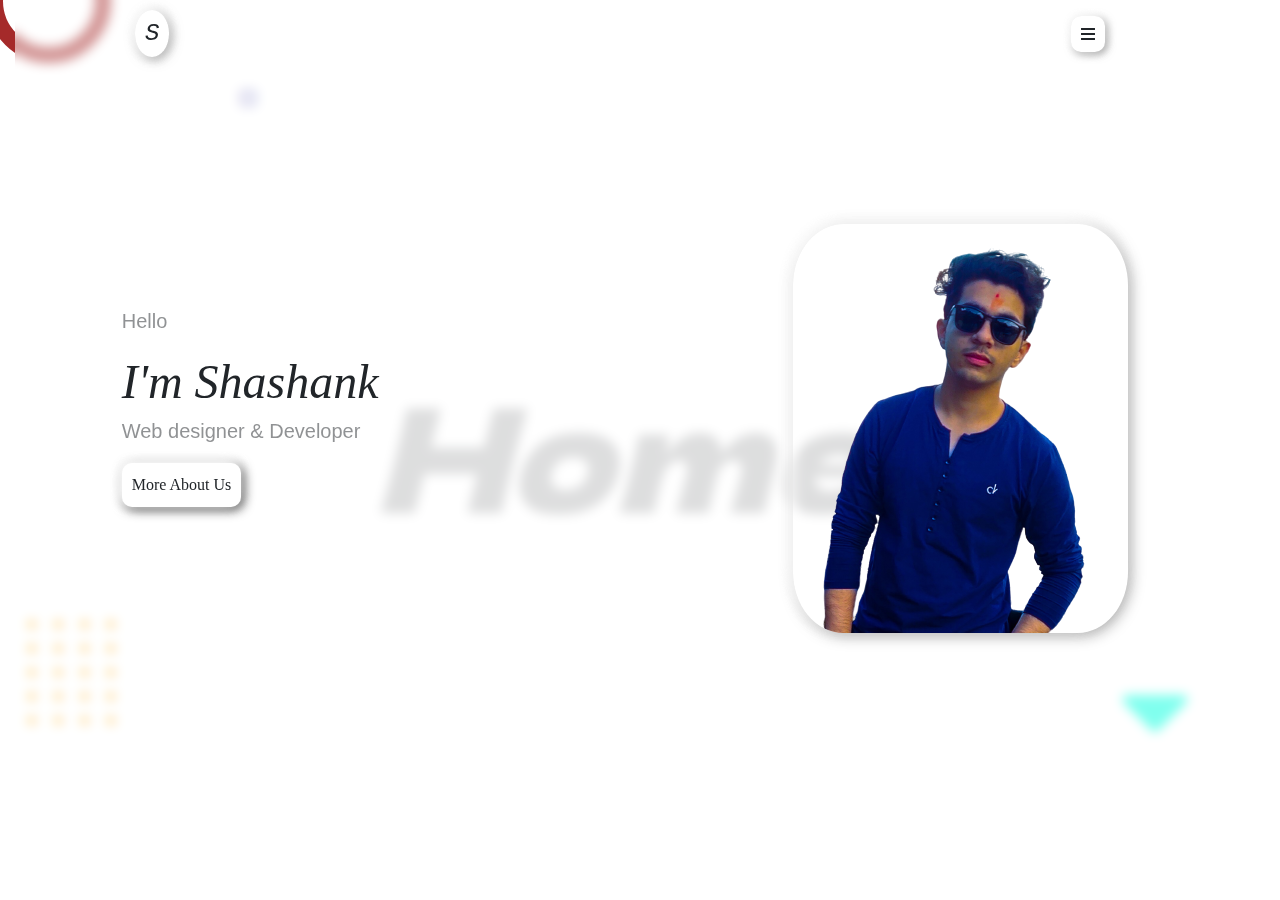
==== commit d1c1f1ff: "comments on index page  , certification portion and other minor improvements added" ====
--- a/index.html
+++ b/index.html
@@ -12,15 +12,17 @@
 
 <body class="body1" id="body">
     <div class="container-fluid">
+        <!--################## Menu item #####################-->
         <div class="row Menu" id="Menubar">
             <div id="Menu-itmes">
                 <div class="column" id="home"><span>Home</span></div><br>
                 <div class="column" id="about"><span>About</span></div><br>
                 <div class="column" id="contact"><span>Contact</span></div><br>
                 <div class="column" id="portfolio"><span>Web Projects</span></div><br>
-                <div class="column" id="services"><span>App Projects</span></div><br>
-            </div>
-        </div>
+                <div class="column" id="services"><span>Certificates</span></div><br>
+            </div>
+        </div>
+        <!--##################### Background animation ####################-->
         <div class="row back-items">
             <div class="row spinner" id="spinner"><i class="fas fa-circle-notch"></i></div>
             <div class="row square"><i class="far fa-square"></i></i></div>
@@ -31,6 +33,7 @@
                 </div>
             </div>
         </div>
+        <!--##################### Home Section #####################-->
         <div class="main" id='main'>
             <div class="row header">
                 <div class="offset-1"></div>
@@ -57,6 +60,7 @@
                 <div class="offset-1"></div>
             </div>
         </div>
+        <!-- ################## About Section ###################-->
         <div class="about-page" id="about-page">
             <div class="row header">
                 <div class="offset-1"></div>
@@ -154,6 +158,41 @@
                             </div>
                         </div>
                         <div class="edu-data" id="edu-data">
+                            <div class="mca">
+                                <h6>
+                                    2021-2023
+                                </h6>
+                                <h3>Master's of Computer Application</h3>
+                                <h5>University:Dr. A.P.J. Abdul Kalam Technical University</h5>
+                                <h5>Institute:KIET Group Of Institute</h5>
+                                <h5>City:Ghaziabad(201206)</h5>
+                            </div>
+                            <div class="empty"> </div>
+                            <div class="empty"> </div>
+                            <div class="bca">
+                                <h6>
+                                    2017-2020
+                                </h6>
+                                <h3>Bachlore's of Computer Application</h3>
+                                <h5>University:Chaudhary Charan Singh</h5>
+                                <h5>Institute:HR Institute of Science and Technology</h5>
+                                <h5>City:Ghaziabad(201206)</h5>
+                            </div>
+
+                            <div class="empty"> </div>
+                            <div class="empty"> </div>
+                            <div class="isc">
+                                <h6>
+                                    2016-2017
+                                </h6>
+                                <h3>Higher Secondary Certificate</h3>
+                                <h5>Board:Indian School Certificate(ISC)</h5>
+                                <h5>School:Maharaja Agarsen Public School</h5>
+                                <h5>City:Moradabad(244001)</h5>
+                            </div>
+
+                            <div class="empty"> </div>
+                            <div class="empty"> </div>
                             <div class="icsc">
                                 <h6>
                                     2014-2015
@@ -163,43 +202,13 @@
                                 <h5>School:Maharaja Agarsen Public School</h5>
                                 <h5>City:Moradabad(244001)</h5>
                             </div>
-                            <div class="empty"> </div>
-                            <div class="empty"> </div>
-                            <div class="isc">
-                                <h6>
-                                    2016-2017
-                                </h6>
-                                <h3>Higher Secondary Certificate</h3>
-                                <h5>Board:Indian School Certificate(ISC)</h5>
-                                <h5>School:Maharaja Agarsen Public School</h5>
-                                <h5>City:Moradabad(244001)</h5>
-                            </div>
-                            <div class="bca">
-                                <h6>
-                                    2017-2020
-                                </h6>
-                                <h3>Bachlore's of Computer Application</h3>
-                                <h5>University:Chaudhary Charan Singh</h5>
-                                <h5>Institute:HR Institute of Science and Technology</h5>
-                                <h5>City:Ghaziabad(201206)</h5>
-                            </div>
-                            <div class="empty"> </div>
-                            <div class="empty"> </div>
-                            <div class="mca">
-                                <h6>
-                                    2021-2023
-                                </h6>
-                                <h3>Master's of Computer Application</h3>
-                                <h5>University:Dr. A.P.J. Abdul Kalam Technical University</h5>
-                                <h5>Institute:XYZ</h5>
-                                <h5>City:Ghaziabad(201206)</h5>
-                            </div>
                         </div>
                     </div>
                     <div class="offset-1"></div>
                 </div>
             </div>
         </div>
+        <!-- ################# Contact Section ################-->
         <div class="contact-page" id="contact-page">
             <div class="row header">
                 <div class="offset-1"></div>
@@ -242,6 +251,7 @@
 
 
         </div>
+        <!-- ################ Web Projects Section ###############-->
         <div class="work" id="work">
             <div class="row header">
                 <div class="offset-1"></div>
@@ -368,6 +378,16 @@
                 <div class="offset-1"></div>
             </div>
         </div>
+        <!--################# Certification Section ##############-->
+        <div class="certificate" id="certificate">
+            <div class="row header">
+                <div class="offset-1"></div>
+                <div class="col-1 mr-auto logo"><span>S</span></div>
+                <div class="col-1 Menu-bar"><span><i class="fas fa-bars"></i></span></div>
+                <div class="offset-1"></div>
+            </div>
+            <div class="row"></div>
+        </div>
     </div>
 </body>
 
--- a/css/CV.css
+++ b/css/CV.css
@@ -20,7 +20,8 @@
 }
 
 @-webkit-keyframes spinner {
-  0%, 100% {
+  0%,
+  100% {
     right: 25%;
   }
   50% {
@@ -29,7 +30,8 @@
 }
 
 @keyframes spinner {
-  0%, 100% {
+  0%,
+  100% {
     right: 25%;
   }
   50% {
@@ -39,24 +41,30 @@
 
 .square {
   position: absolute;
-  top: 5%;
+  top: 10%;
   color: darkblue;
-  left: 10%;
-  font-size: 8em;
-  -webkit-animation: square 3s steps(5) infinite;
-          animation: square 3s steps(5) infinite;
+  left: 20%;
+  font-weight: 800;
+  -webkit-animation: square 7s linear infinite;
+          animation: square 7s linear infinite;
 }
 
 @-webkit-keyframes square {
   0% {
+    font-size: 0em;
+    opacity: 1;
     -webkit-transform: rotate(0deg);
             transform: rotate(0deg);
   }
   50% {
+    font-size: 7em;
+    opacity: .5;
     -webkit-transform: rotate(180eg);
             transform: rotate(180eg);
   }
   100% {
+    font-size: 14em;
+    opacity: 0;
     -webkit-transform: rotate(360deg);
             transform: rotate(360deg);
   }
@@ -64,14 +72,20 @@
 
 @keyframes square {
   0% {
+    font-size: 0em;
+    opacity: 1;
     -webkit-transform: rotate(0deg);
             transform: rotate(0deg);
   }
   50% {
+    font-size: 7em;
+    opacity: .5;
     -webkit-transform: rotate(180eg);
             transform: rotate(180eg);
   }
   100% {
+    font-size: 14em;
+    opacity: 0;
     -webkit-transform: rotate(360deg);
             transform: rotate(360deg);
   }
@@ -215,7 +229,8 @@
 }
 
 @-webkit-keyframes dot {
-  0%, 100% {
+  0%,
+  100% {
     bottom: 20%;
   }
   50% {
@@ -224,7 +239,8 @@
 }
 
 @keyframes dot {
-  0%, 100% {
+  0%,
+  100% {
     bottom: 20%;
   }
   50% {
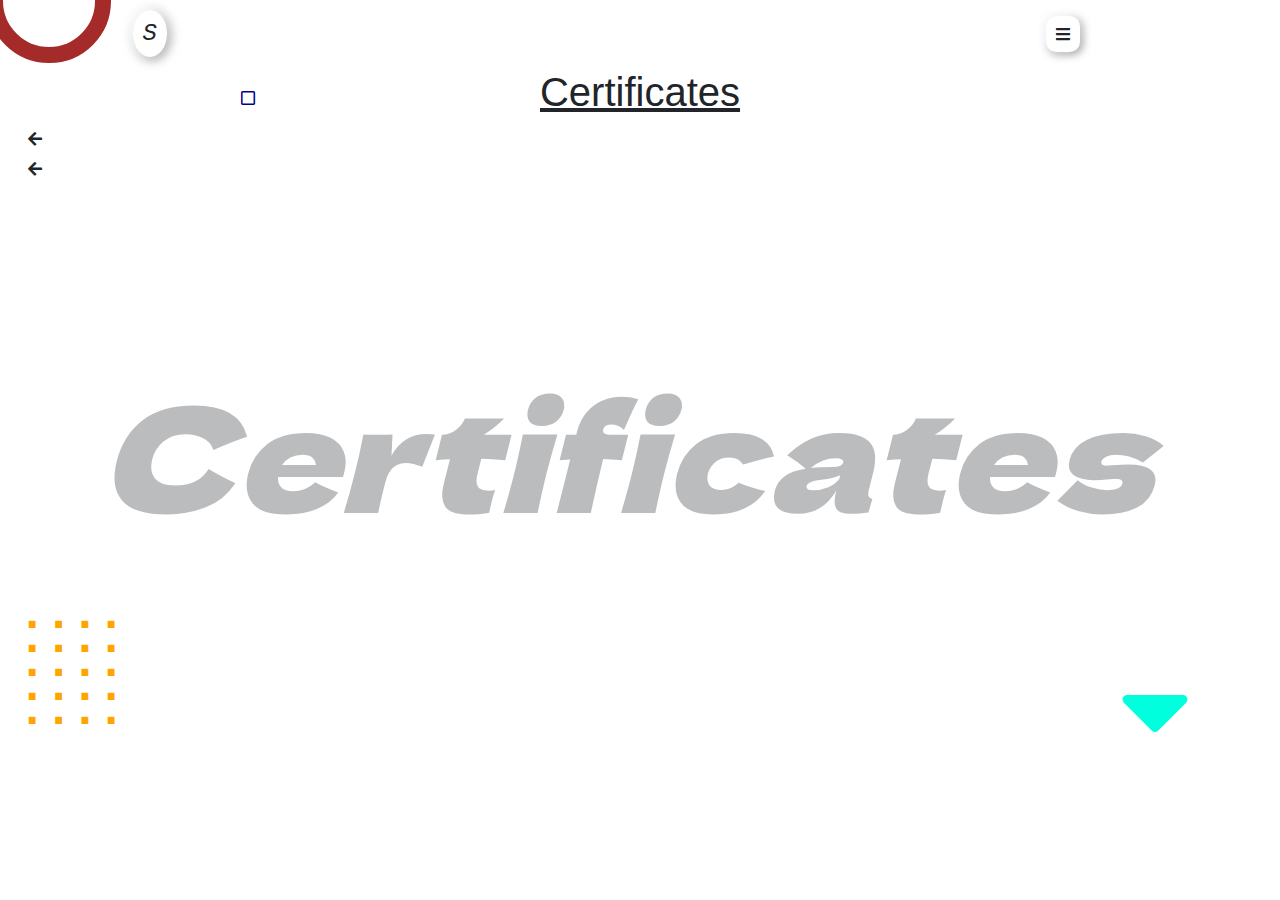
==== commit b434203f: "update" ====
--- a/index.html
+++ b/index.html
@@ -386,8 +386,24 @@
                 <div class="col-1 Menu-bar"><span><i class="fas fa-bars"></i></span></div>
                 <div class="offset-1"></div>
             </div>
-            <div class="row"></div>
-        </div>
+            <div class="row title">
+                <div class="offset-1"></div>
+                <div class="col">
+                    <h1 style="text-align: center"><u>Certificates</u></h1>
+                </div>
+                <div class="offset-1"></div>
+            </div>
+            <div class="row block">
+                <div class="col inside-block">
+                    <div class="left-btn btn"><i class="fa fa-arrow-left" aria-hidden="true"></i></div>
+                    <div class="content">
+                        <img src="certificates/1.png" alt="">
+                    </div>
+                    <div class="right-btn btn"><i class="fa fa-arrow-left" aria-hidden="true"></i></div>
+                </div>
+            </div>
+        </div>
+    </div>
     </div>
 </body>
 
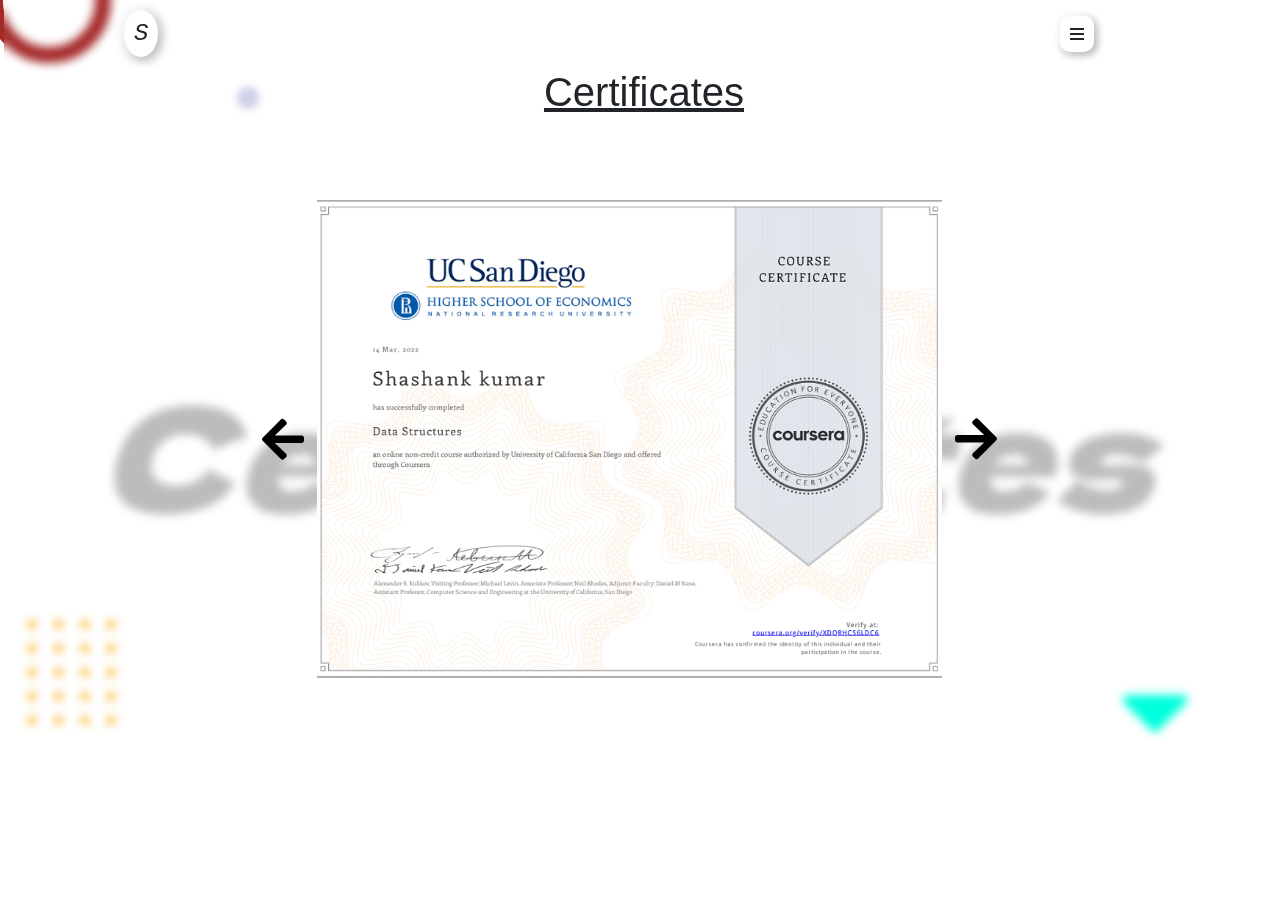
==== commit 7984bbaf: "complete cv" ====
--- a/index.html
+++ b/index.html
@@ -395,11 +395,11 @@
             </div>
             <div class="row block">
                 <div class="col inside-block">
-                    <div class="left-btn btn"><i class="fa fa-arrow-left" aria-hidden="true"></i></div>
-                    <div class="content">
-                        <img src="certificates/1.png" alt="">
-                    </div>
-                    <div class="right-btn btn"><i class="fa fa-arrow-left" aria-hidden="true"></i></div>
+                    <div class="left-btn btn" id="leftBtn"><i class="fa fa-arrow-left" aria-hidden="true"></i></div>
+                    <div class="content" id="content">
+                        <img src="certificates/DataStructure.png" alt="">
+                    </div>
+                    <div class="right-btn btn" id="rightBtn"><i class="fa fa-arrow-left" aria-hidden="true"></i></div>
                 </div>
             </div>
         </div>
--- a/css/CV.css
+++ b/css/CV.css
@@ -1082,4 +1082,60 @@
     padding: 10px;
   }
 }
+
+.certificate {
+  position: absolute;
+  width: 100%;
+  height: 100%;
+  background-color: rbga(255, 255, 255, 0.5);
+  -webkit-backdrop-filter: blur(5px);
+          backdrop-filter: blur(5px);
+  margin-left: -11px;
+}
+
+.certificate .block {
+  position: absolute;
+  width: 100%;
+  height: 70vh;
+}
+
+.certificate .block .inside-block {
+  display: -webkit-box;
+  display: -ms-flexbox;
+  display: flex;
+  -webkit-box-pack: center;
+      -ms-flex-pack: center;
+          justify-content: center;
+  -webkit-box-align: center;
+      -ms-flex-align: center;
+          align-items: center;
+}
+
+.certificate .block .btn {
+  color: black;
+  font-size: 3em;
+}
+
+.certificate .block .content {
+  position: relative;
+  width: 50%;
+}
+
+.certificate .block .content img {
+  display: -webkit-box;
+  display: -ms-flexbox;
+  display: flex;
+  -webkit-box-pack: center;
+      -ms-flex-pack: center;
+          justify-content: center;
+  -webkit-box-align: center;
+      -ms-flex-align: center;
+          align-items: center;
+  width: 100%;
+}
+
+.certificate .block .right-btn {
+  -webkit-transform: rotate(180deg);
+          transform: rotate(180deg);
+}
 /*# sourceMappingURL=CV.css.map */